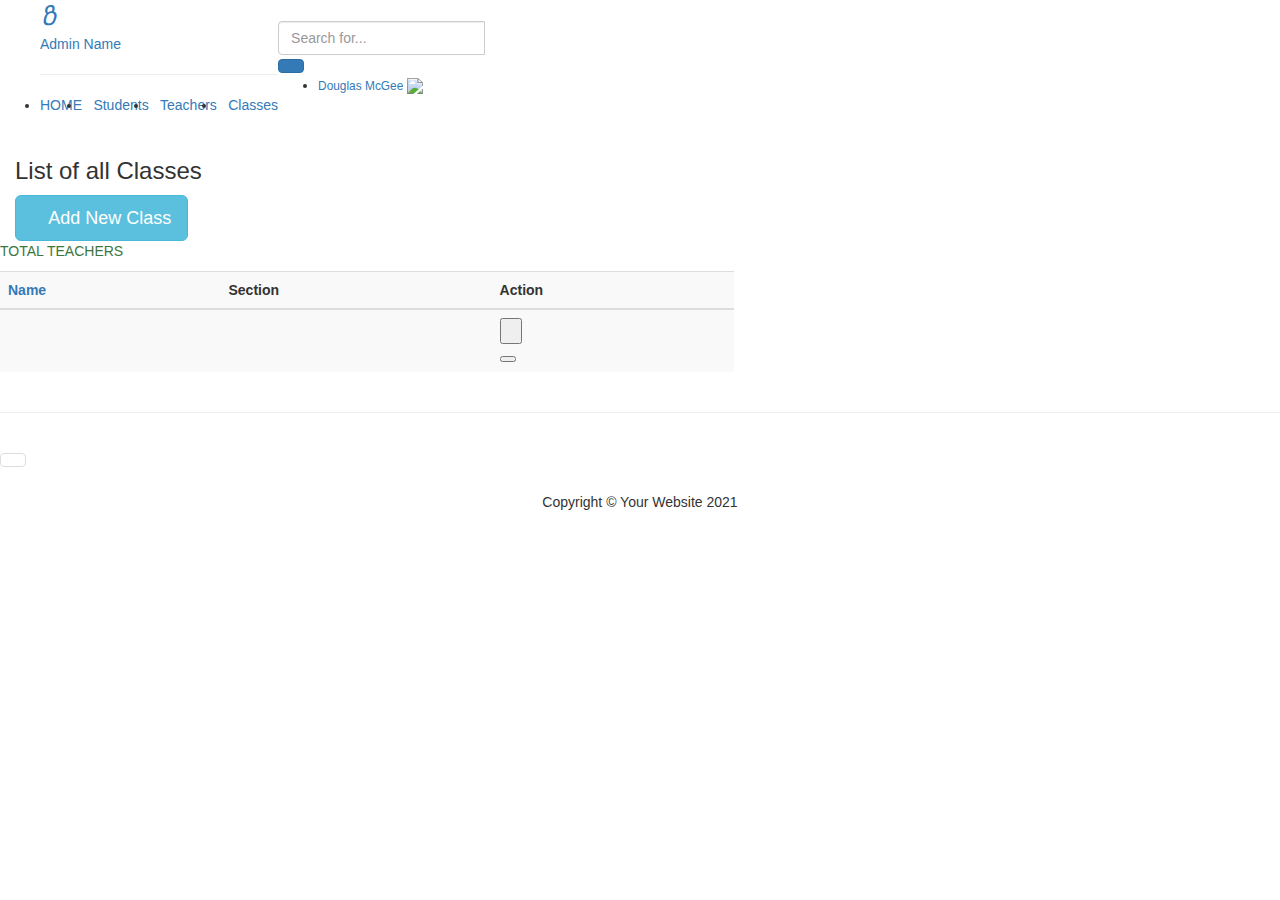
==== src/main/webapp/WEB-INF/templates/classPage.html @ 20a4e6db "add/edit/delete/count student functions" ====
<!DOCTYPE html>
<html lang="en" xmlns:th="http://www.thymeleaf.org" xmlns="http://www.w3.org/1999/html">

<head>

    <meta charset="utf-8">
    <meta http-equiv="X-UA-Compatible" content="IE=edge">
    <meta name="viewport" content="width=device-width, initial-scale=1, shrink-to-fit=no">
    <meta name="description" content="">
    <meta name="author" content="">
    <!--Required for Bootstrap model-->
    <meta charset="utf-8">
    <meta name="viewport" content="width=device-width, initial-scale=1">
    <link rel="stylesheet" href="https://maxcdn.bootstrapcdn.com/bootstrap/3.4.1/css/bootstrap.min.css">
    <script src="https://ajax.googleapis.com/ajax/libs/jquery/3.6.0/jquery.min.js"></script>
    <script src="https://maxcdn.bootstrapcdn.com/bootstrap/3.4.1/js/bootstrap.min.js"></script>

    <title> Admin Dashboard </title>

    <!-- Custom fonts for this template-->
    <link href="../vendor/fontawesome-free/css/all.min.css" rel="stylesheet" type="text/css">
    <link
            href="https://fonts.googleapis.com/css?family=Nunito:200,200i,300,300i,400,400i,600,600i,700,700i,800,800i,900,900i"
            rel="stylesheet">

    <!-- Custom styles for this template-->
    <link href="../css/sb-admin-2.min.css" rel="stylesheet">

</head>

<body id="page-top">

<!-- Page Wrapper -->
<div id="wrapper">

    <!-- Sidebar -->
    <ul class="navbar-nav bg-gradient-primary sidebar sidebar-dark accordion" id="accordionSidebar">

        <!-- Sidebar - Brand -->
        <a class="sidebar-brand d-flex align-items-center justify-content-center" href="index.html">
            <div class="sidebar-brand-icon rotate-n-15">
                <i style='font-size:24px' class='fas'>&#xf406;</i>
            </div>
            <div class="sidebar-brand-text mx-3"> Admin Name</div>
        </a>

        <!-- Divider -->
        <hr class="sidebar-divider my-0">

        <!-- Nav Item - Dashboard -->
        <li class="nav-item active">
            <a class="nav-link" th:href="@{/homePage}">
                <i class="fa fa-home"></i>
                <span>HOME</span></a>
        </li>

        <li class="nav-item">
            <a class="nav-link collapsed"
               th:href="@{/allStudents}">
                <i style='font-size:10px' class='fas'>&#xf501;</i>
                <span>Students</span>
            </a>

        </li>
        <li class="nav-item">
            <a class="nav-link collapsed" th:href="@{/allTeachers}">
                <i style='font-size:10px' class='fas'>&#xf51c;</i>
                <span>Teachers</span>
            </a>
        </li>
        <li class="nav-item">
            <a class="nav-link collapsed" th:href="@{/allClasses}">
                <i style='font-size:10px' class='fas'>&#xf549;</i>
                <span>Classes</span>
            </a>
        </li>
    </ul>
    <!-- End of Sidebar -->

    <!-- Content Wrapper -->
    <div id="content-wrapper" class="d-flex flex-column">

        <!-- Main Content -->
        <div id="content">

            <!-- Topbar -->
            <nav class="navbar navbar-expand navbar-light bg-white topbar mb-4 static-top shadow">

                <!-- Sidebar Toggle (Topbar) -->
                <button id="sidebarToggleTop" class="btn btn-link d-md-none rounded-circle mr-3">
                    <i class="fa fa-bars"></i>
                </button>

                <!-- Topbar Search -->
                <form th:action="@{/searchClassByName}"
                      class="d-none d-sm-inline-block form-inline mr-auto ml-md-3 my-2 my-md-0 mw-100 navbar-search"
                >
                    <div class="input-group">
                        <input type="text" name="name" class="form-control bg-light border-0 small"
                               placeholder="Search for..."
                               aria-label="Search" aria-describedby="basic-addon2">
                        <div class="input-group-append">
                            <button class="btn btn-primary" type="submit">
                                <i class="fas fa-search fa-sm"></i>
                            </button>
                        </div>
                    </div>
                </form>

                <!-- Topbar Navbar -->
                <ul class="navbar-nav ml-auto">

                    <li class="nav-item dropdown no-arrow">
                        <a class="nav-link dropdown-toggle" href="#" id="userDropdown" role="button"
                           data-toggle="dropdown" aria-haspopup="true" aria-expanded="false">
                            <span class="mr-2 d-none d-lg-inline text-gray-600 small">Douglas McGee</span>
                            <img class="img-profile rounded-circle"
                                 src="img/undraw_profile.svg">
                        </a>
                    </li>

                </ul>

            </nav>

            <!-- End of Topbar -->

            <!-- Begin Page Content -->
            <div class="container-fluid">

                <!-- Page Heading -->
                <div class="d-sm-flex align-items-center justify-content-between mb-4">
                    <h1 class="h3 mb-0 text-gray-800">List of all Classes</h1>
                    <button type="button" class="btn btn-info btn-lg" data-toggle="modal" data-target="#myModal">

                        <i style='font-size:15px' class='fas'>&#xf234;</i>
                        Add New Class
                    </button>

                    <!-- Modal -->
                    <div class="modal fade" id="myModal" role="dialog">
                        <div class="modal-dialog">

                            <!-- Modal content-->
                            <div class="modal-content">
                                <div class="modal-header">
                                    <button type="button" class="close" data-dismiss="modal"></button>
                                    <h4 class="modal-title">Add New Class</h4>
                                </div>
                                <div class="modal-body">

                                    <!--upload image-->


                                    <form th:action="@{/addNewClass}" th:method="Post" enctype="multipart/form-data">
                                        <label>Name</label><br>
                                        <input type="text" name="name" required> <br>
                                        <label>Section</label><br>
                                        <input type="text" name="section" required> <br>

                                        <input type="submit" value="submit"> <br>
                                    </form>
                                </div>
                                <div class="modal-footer">
                                    <button type="button" class="btn btn-default" data-dismiss="modal">Close</button>
                                </div>
                            </div>

                        </div>
                    </div>
                </div>

                <!-- Content Row -->
                <div class="row">

                    <!-- Earnings (Monthly) Card Example -->
                    <div class="col-xl-3 col-md-6 mb-4">
                        <div class="card border-left-primary shadow h-100 py-2">
                            <div class="card-body">
                                <div class="row no-gutters align-items-center">
                                    <div class="col mr-2">
                                        <div class="text-xs font-weight-bold text-success text-uppercase mb-1">
                                            Total Teachers
                                        </div>
                                        <div class="h5 mb-0 font-weight-bold text-gray-800" th:text="${countClasses}"/>
                                    </div>
                                    <div class="col-auto">
                                        <i class="fas fa-calendar fa-2x text-gray-300"></i>
                                    </div>
                                </div>
                            </div>
                        </div>
                    </div>


                </div>

                <!-- Content Row -->

                <div class="row">

                    <!-- Area Chart -->
                    <div class="col-xl-8 col-lg-7">
                        <div class="card shadow mb-4">
                            <!-- Card Header - Dropdown -->
                            <!-- <div class="card-header py-3 d-flex flex-row align-items-center justify-content-between">
                                 <h6 class="m-0 font-weight-bold text-primary">Earnings Overview</h6>-->


                            <table id="class" class="table table-striped">
                                <thread>
                                    <tr>

                                        <th><a th:href="@{/sortedClassList/{pageNum}(pageNum=${pageNumber})}"> Name </a>
                                        </th>
                                        <th>Section</th>
                                        <th>Action</th>

                                    </tr>
                                </thread>
                                <tbody>

                                <tr th:each="class:${classes}">
                                    <td th:text="${class.name}"></td>
                                    <td th:text="${class.section}"></td>

                                    <td>
                                        <!-- Trigger the modal with a button class="btn btn-info btn-lg"  -->
                                        <button type="button" data-toggle="modal"
                                                th:attr="data-target=${'#editModal'+class.id}">
                                            <i style="font-size:9px" class="fa">&#xf044;</i>
                                            <!--Modify-->
                                        </button>

                                        <!-- Modal -->
                                        <div class="modal fade" th:attr="id=${'editModal' + class.id}" role="dialog">
                                            <div class="modal-dialog">

                                                <!-- Modal content-->
                                                <div class="modal-content">
                                                    <div class="modal-header">
                                                        <h4 class="modal-title">Update Class Data</h4>
                                                    </div>
                                                    <div class="modal-body">


                                                        <form th:action="@{'
                                                                updateClass/{id}'(id=${class.id})}"
                                                              th:method="PUT">
                                                            <label>Name </label><br/>
                                                            <input type="text" name="name" th:value="${class.name}">
                                                            <br/>
                                                            <label>Section</label><br/>
                                                            <input type="text" name="section"
                                                                   th:value="${class.section}"> <br>


                                                            <input type="submit" value="update Class"> <br>
                                                        </form>
                                                    </div>
                                                    <div class="modal-footer">
                                                        <button type="button" class="btn btn-default"
                                                                data-dismiss="modal">Close
                                                        </button>
                                                    </div>
                                                </div>

                                            </div>
                                        </div>
                                        <!--  </td>
                                          <td>-->

                                        <form action="#" th:action="@{'/deleteClass/{id}'(id=${class.id})}"
                                              th:method="delete">
                                            <input type="hidden" name="_method" value="delete"/>
                                            <button type="delete" id="submitButton"
                                                    onclick="return confirm('Are you sure you want to delete this item?');">
                                                <i class="fa fa-trash" aria-hidden="true"></i>
                                            </button>
                                        </form>
                                    </td>
                                </tr>
                                </tbody>
                            </table>

                        </div>
                    </div>
                </div>
                <nav aria-label="Pagination">
                    <hr class="my-0"/>
                    <ul class="pagination justify-content-center my-4">
                        <li class="page-item" th:each="i : ${#numbers.sequence( 1, pageSize)}">
                            <a class="page-link" tabindex="-1" th:text="${ i }"
                               th:href="@{/classData/{pageNum}(pageNum= ${i})}"></a>
                        </li>
                    </ul>
                </nav>
            </div>
            <!-- /.container-fluid -->

            <!--Pagination-->

            <!-- End of Main Content -->

            <!-- Footer -->
            <footer class=" sticky-footer bg-white">
                <div class="container my-auto">
                    <div class="copyright text-center my-auto">
                        <span>Copyright &copy; Your Website 2021</span>
                    </div>
                </div>
            </footer>
            <!-- End of Footer -->

        </div>
        <!-- End of Content Wrapper -->

    </div>
    <!-- End of Page Wrapper -->

    <!-- Scroll to Top Button-->
    <a class="scroll-to-top rounded" href="#page-top">
        <i class="fas fa-angle-up"></i>
    </a>

    <!-- Logout Modal-->
    <div class="modal fade" id="logoutModal" tabindex="-1" role="dialog"
         aria-labelledby="exampleModalLabel"
         aria-hidden="true">
        <div class="modal-dialog" role="document">
            <div class="modal-content">
                <div class="modal-header">
                    <h5 class="modal-title" id="exampleModalLabel">Ready to Leave?</h5>
                    <button class="close" type="button" data-dismiss="modal" aria-label="Close">
                        <span aria-hidden="true">×</span>
                    </button>
                </div>
                <div class="modal-body">Select "Logout" below if you are ready to end your current
                    session.
                </div>
                <div class="modal-footer">
                    <button class="btn btn-secondary" type="button" data-dismiss="modal">Cancel</button>
                    <a class="btn btn-primary" href="login.html">Logout</a>
                </div>
            </div>
        </div>
    </div>
</div>

<!-- Bootstrap core JavaScript-->
<script src="../vendor/jquery/jquery.min.js"></script>
<script src="../vendor/bootstrap/js/bootstrap.bundle.min.js"></script>

<!-- Core plugin JavaScript-->
<script src="../vendor/jquery-easing/jquery.easing.min.js"></script>

<!-- Custom scripts for all pages-->
<script src="../js/sb-admin-2.min.js"></script>

<!-- Page level plugins -->
<script src="../vendor/chart.js/Chart.min.js"></script>

<!-- Page level custom scripts -->
<script src="../js/demo/chart-area-demo.js"></script>
<script src="../js/demo/chart-pie-demo.js"></script>

<!--js for bootstrap model-->
<script src="https://ajax.googleapis.com/ajax/libs/jquery/3.6.0/jquery.min.js"></script>
<script src="https://maxcdn.bootstrapcdn.com/bootstrap/3.4.1/js/bootstrap.min.js"></script>


</body>

</html>
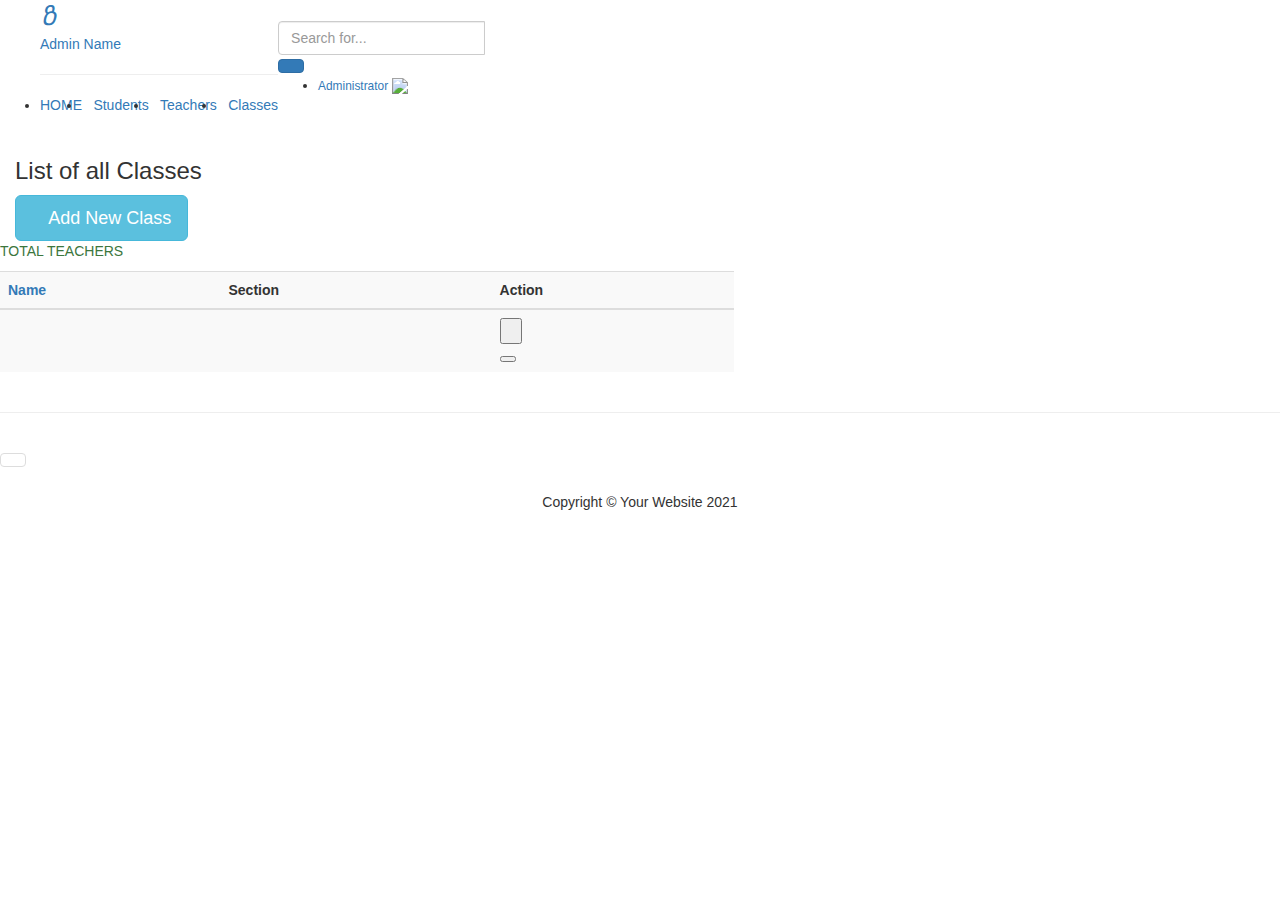
==== commit 5038cfa4: "add/edit/delete/count student functions" ====
--- a/src/main/webapp/WEB-INF/templates/classPage.html
+++ b/src/main/webapp/WEB-INF/templates/classPage.html
@@ -37,7 +37,7 @@
     <ul class="navbar-nav bg-gradient-primary sidebar sidebar-dark accordion" id="accordionSidebar">
 
         <!-- Sidebar - Brand -->
-        <a class="sidebar-brand d-flex align-items-center justify-content-center" href="index.html">
+         <a class="sidebar-brand d-flex align-items-center justify-content-center" th:href="@{/homePage}">
             <div class="sidebar-brand-icon rotate-n-15">
                 <i style='font-size:24px' class='fas'>&#xf406;</i>
             </div>
@@ -113,9 +113,8 @@
                     <li class="nav-item dropdown no-arrow">
                         <a class="nav-link dropdown-toggle" href="#" id="userDropdown" role="button"
                            data-toggle="dropdown" aria-haspopup="true" aria-expanded="false">
-                            <span class="mr-2 d-none d-lg-inline text-gray-600 small">Douglas McGee</span>
-                            <img class="img-profile rounded-circle"
-                                 src="img/undraw_profile.svg">
+                            <span class="mr-2 d-none d-lg-inline text-gray-600 small">Administrator</span>
+                            <img class="img-profile rounded-circle" src="/images/student3.jpg">
                         </a>
                     </li>
 
